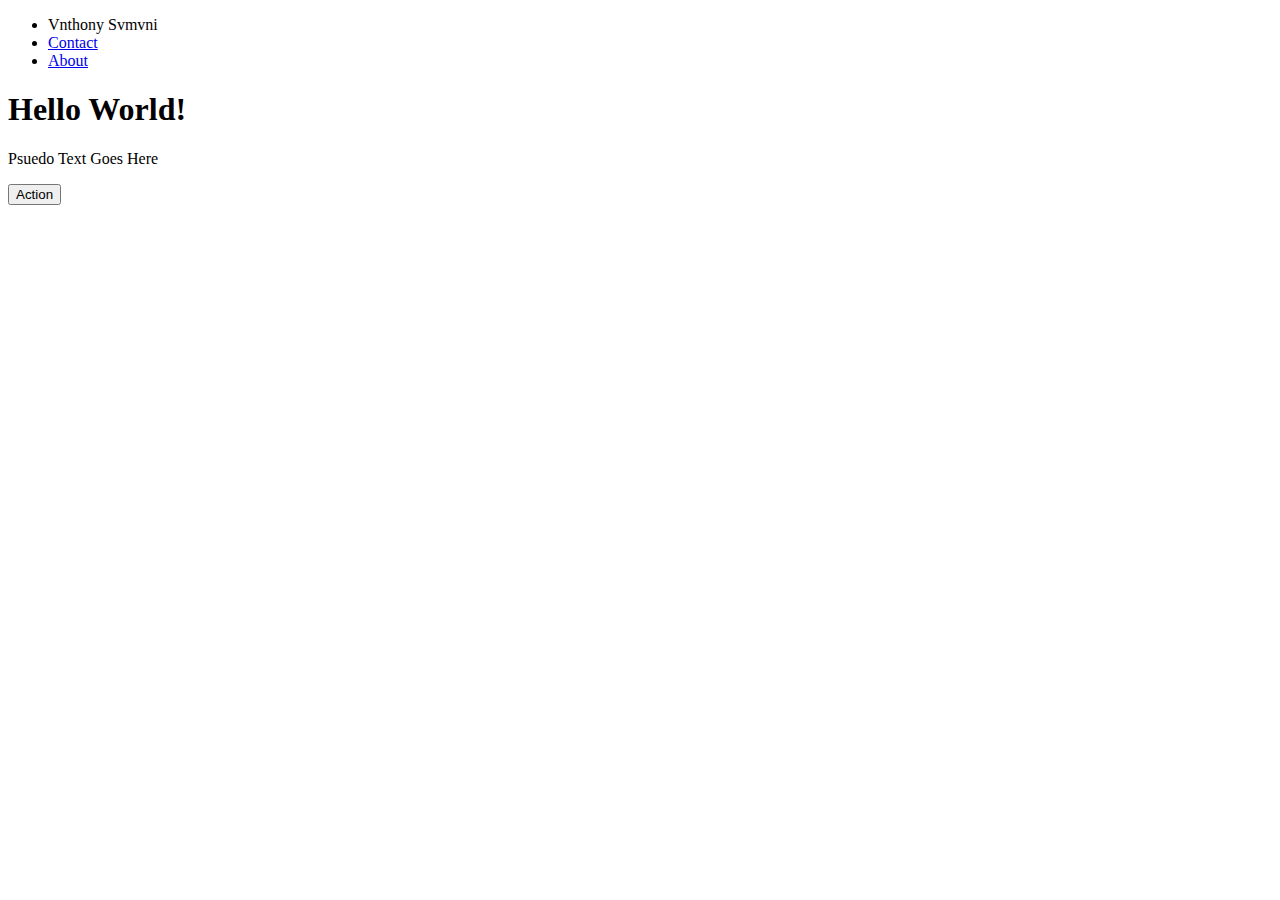
==== index.html @ 174d5a07 "added google fonts and bootstrap" ====
<!DOCTYPE html>
<html lang="en">
    <head>
        <title>Anthony Samani</title>
        <meta charset="utf-8">
        <meta name="viewport" content="width=device-width, initial-scale=1">
        <meta name="description" content="Anthony Samani's portfolio">
        <meta name="keywords" content="Anthony Samani's portfolio">
        <!--Gooogle Fonts -->
        <link rel="preconnect" href="https://fonts.googleapis.com">
        <link rel="preconnect" href="https://fonts.gstatic.com" crossorigin>
        <link href="https://fonts.googleapis.com/css2?family=Montserrat&display=swap" rel="stylesheet">
        <!-- Bootstrap CSS only -->
        <link href="https://cdn.jsdelivr.net/npm/bootstrap@5.2.3/dist/css/bootstrap.min.css" rel="stylesheet" integrity="sha384-rbsA2VBKQhggwzxH7pPCaAqO46MgnOM80zW1RWuH61DGLwZJEdK2Kadq2F9CUG65" crossorigin="anonymous">
        <link rel="stylesheet" href="main.css">
    </head>

    <body>
        <!--navbar starts here-->
            <ul class="navbarList">
                <li class="navbarItem" id="navLogo">Vnthony Svmvni</li>
                <li class="navbarItem"><a href="#">Contact</a></li>
                <li class="navbarItem"><a href="#">About</a></li>
            </ul>
        <!--navbar ends here-->
        <div class="container-fluid align-middle centerHeader">
            <h1>Hello World!</h1>
            <p>Psuedo Text Goes Here</p>
            <button class="btn btn-primary">Action</button>
        </div>
    </body> 
</html>
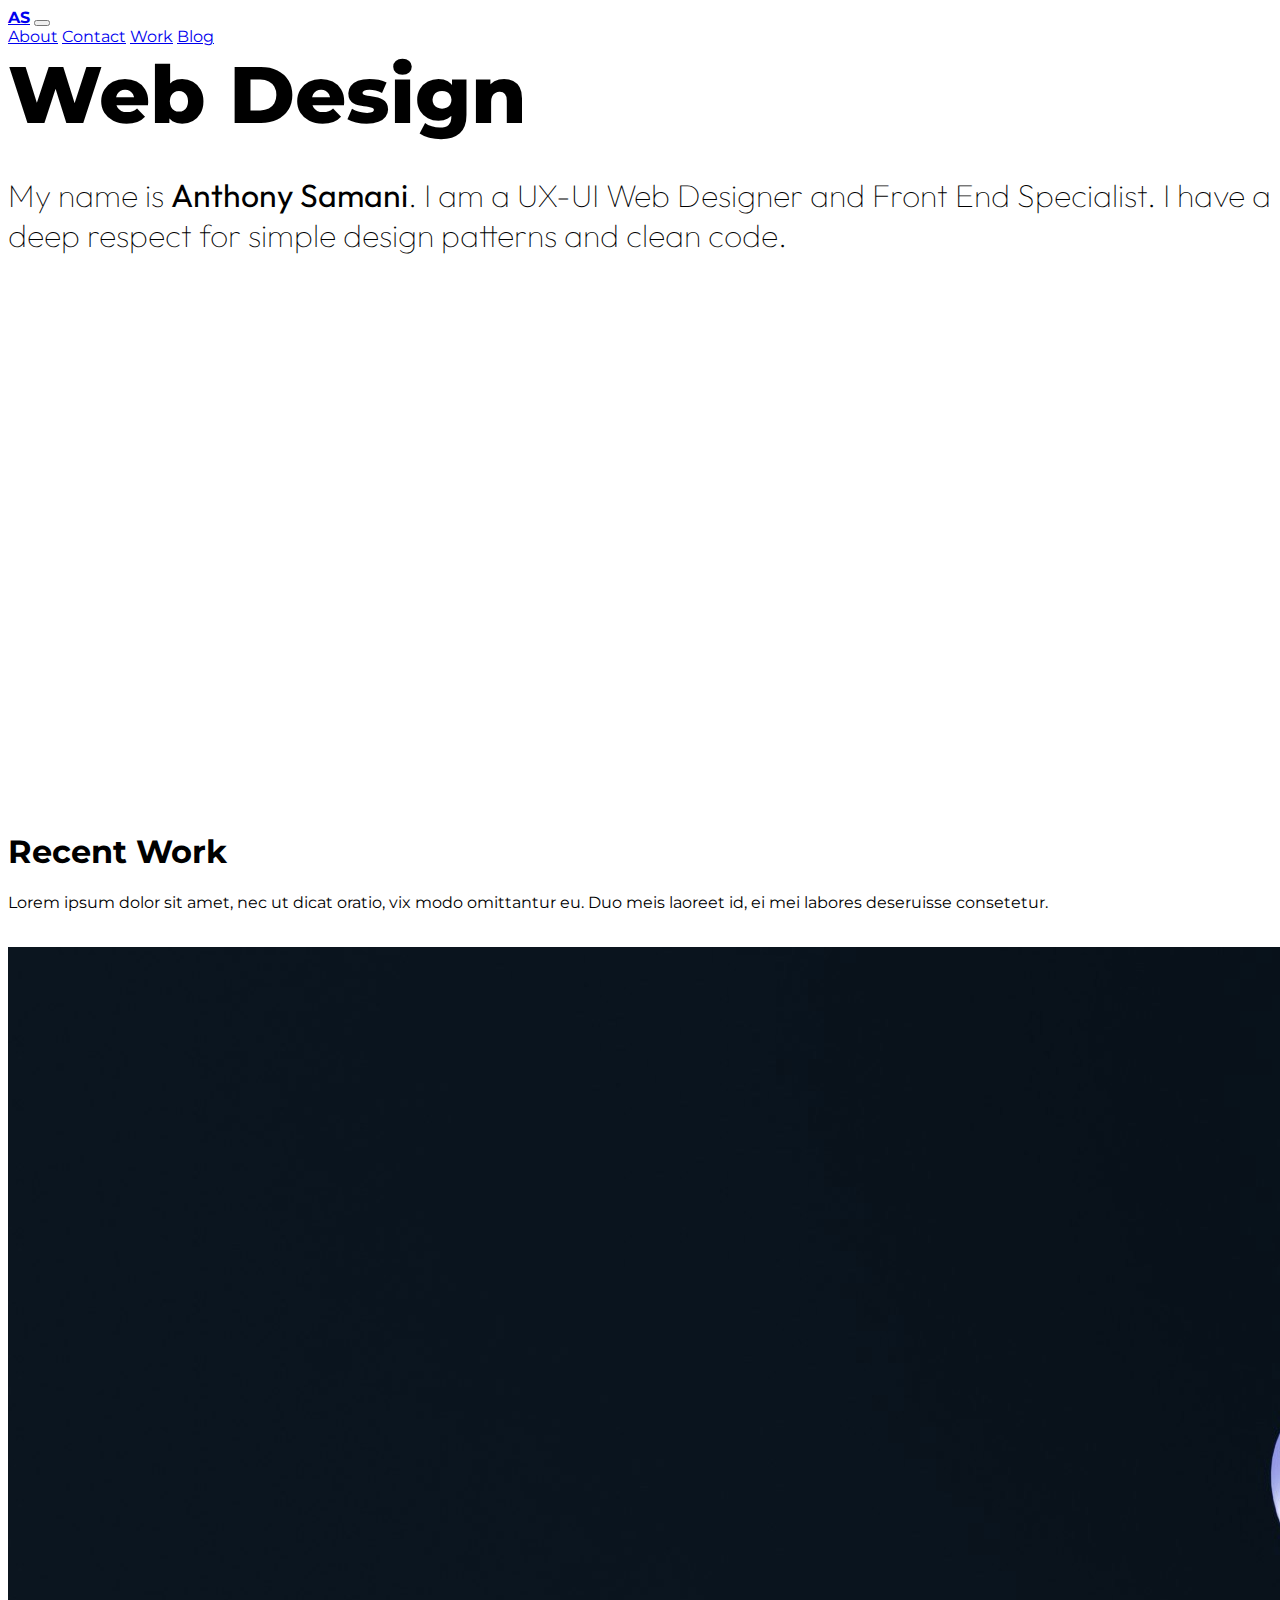
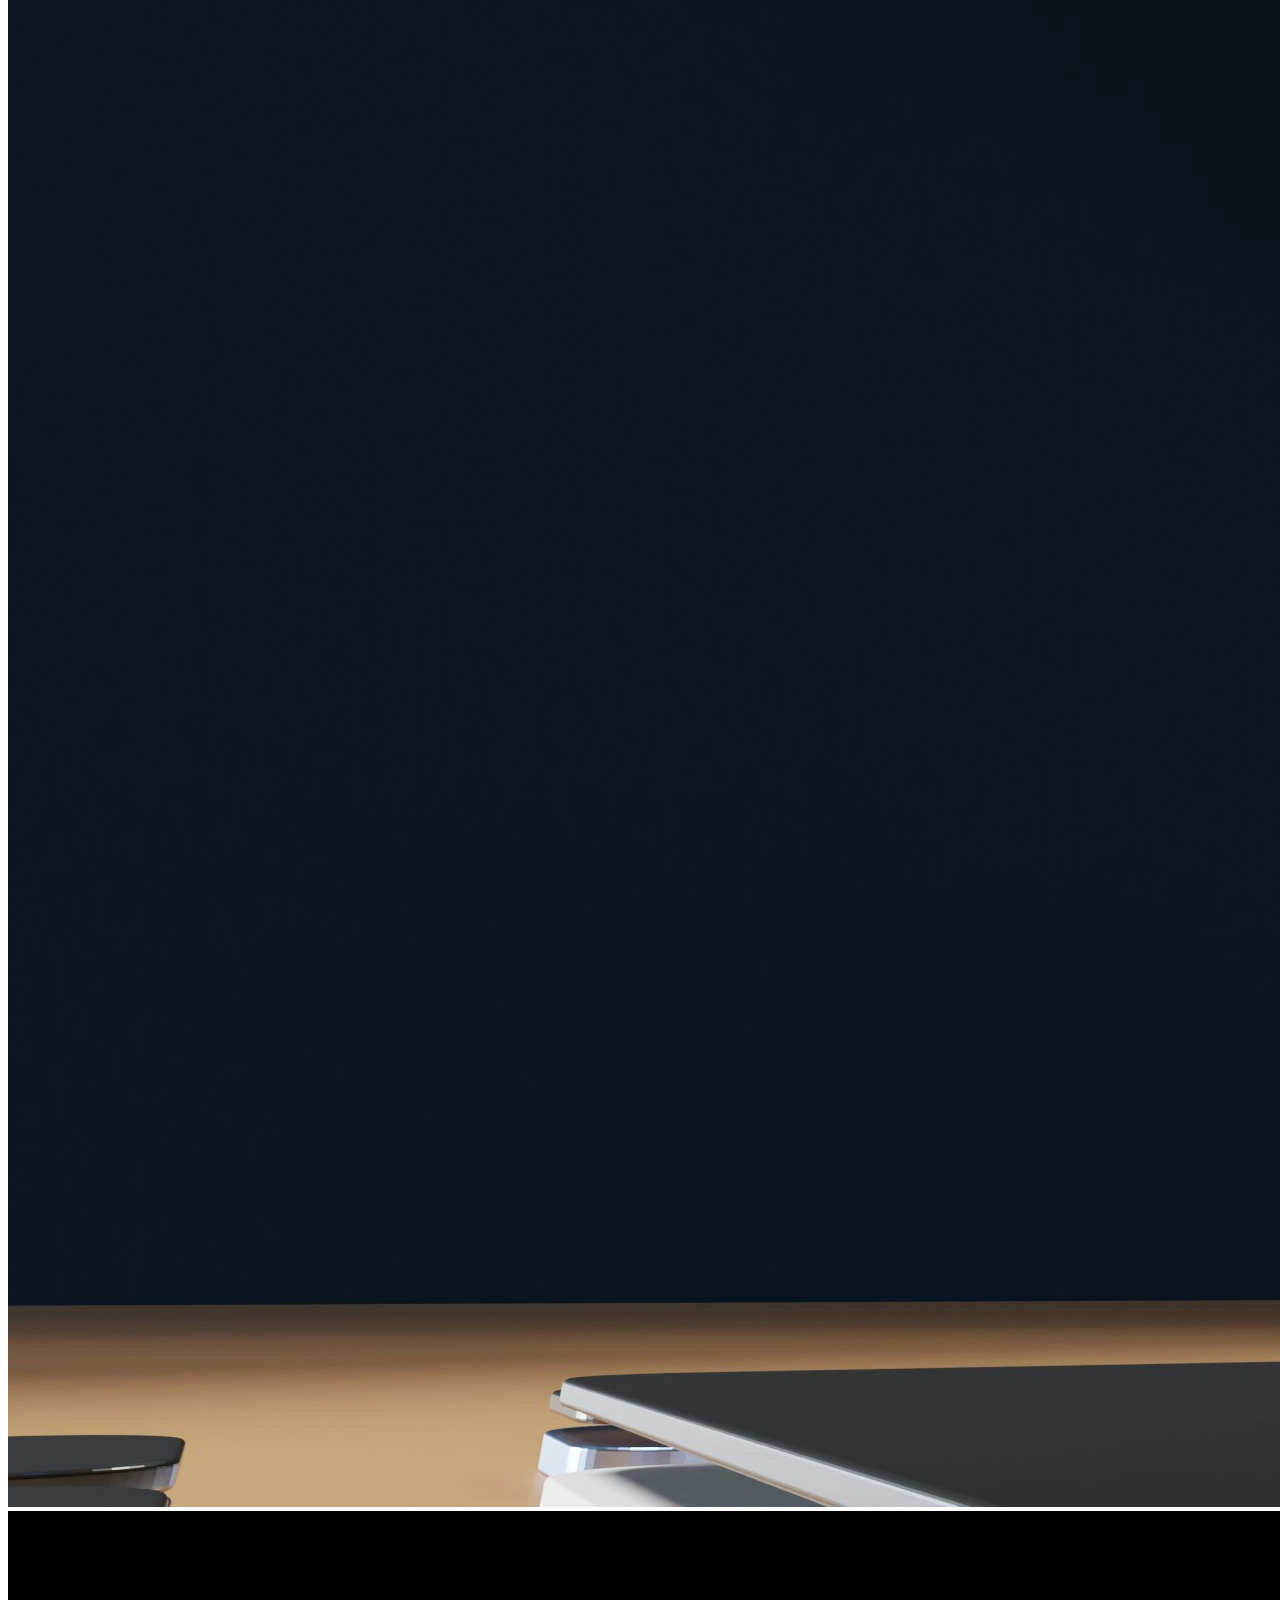
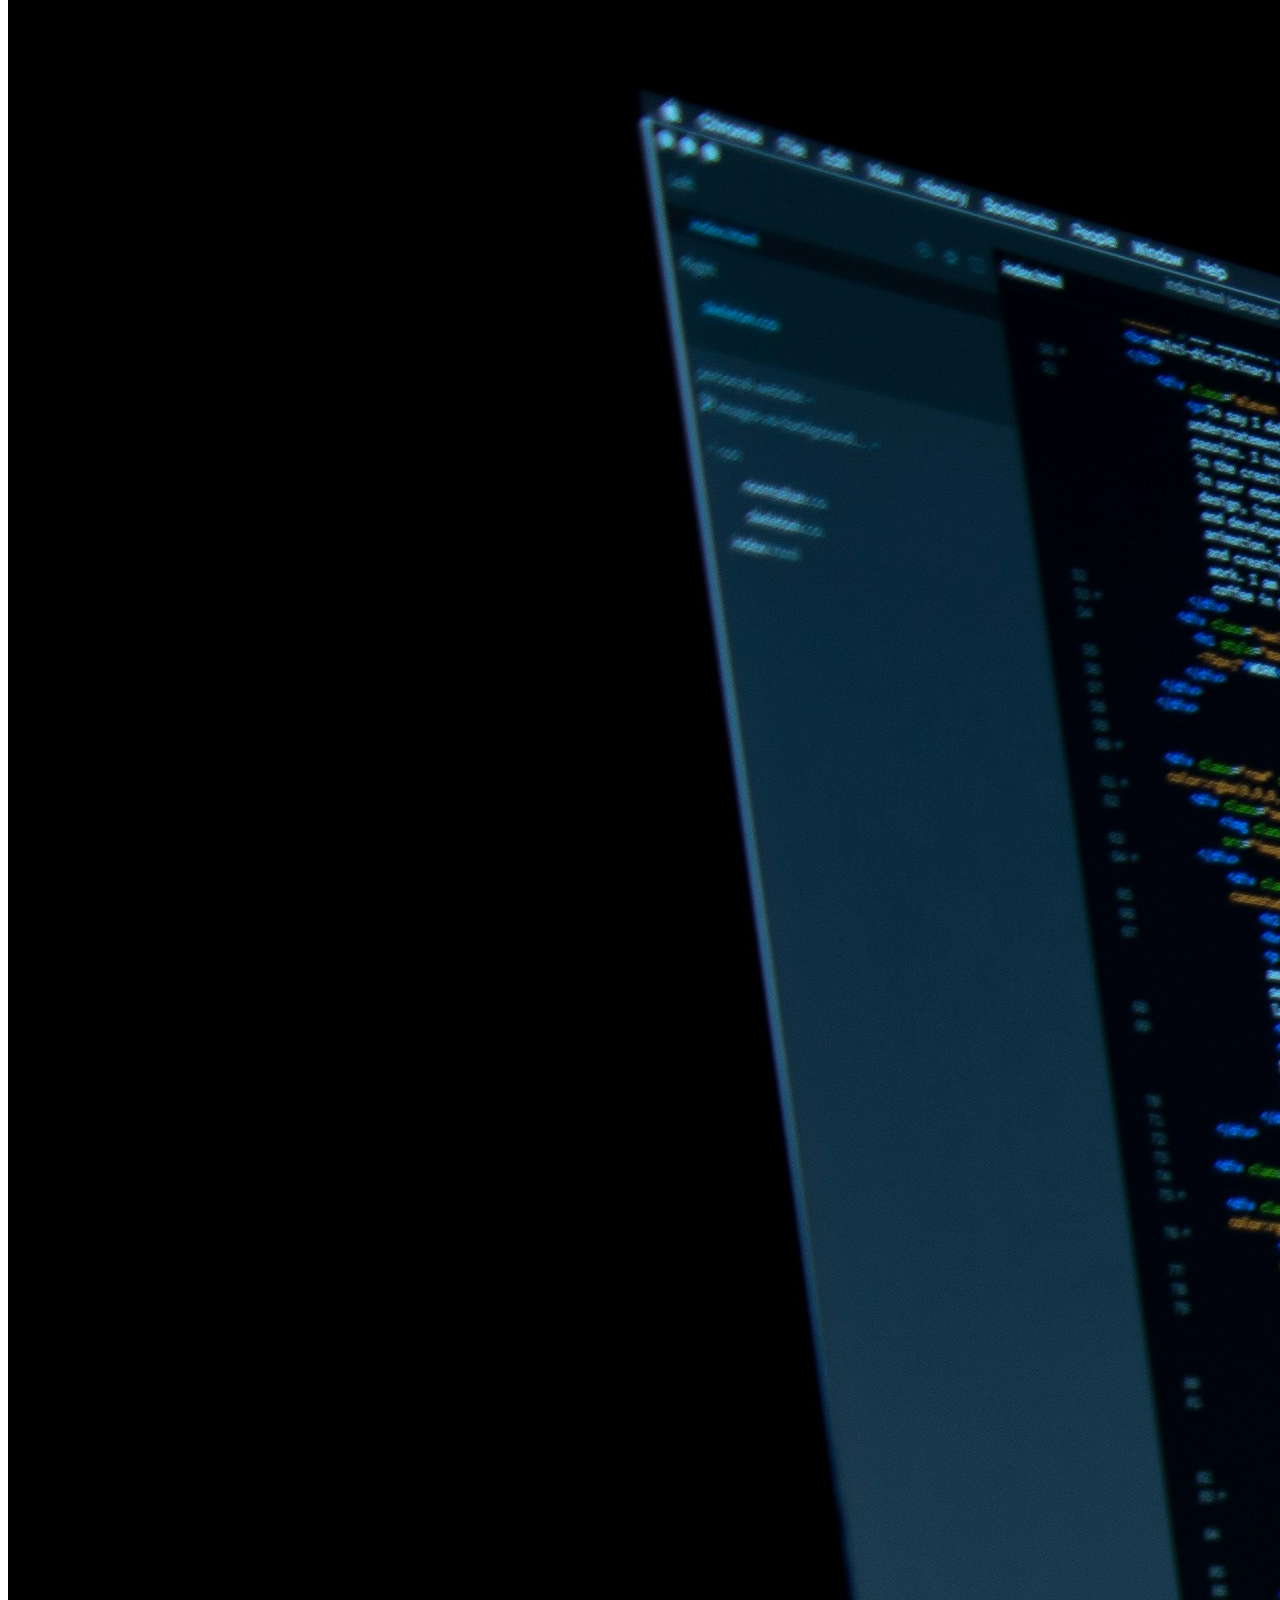
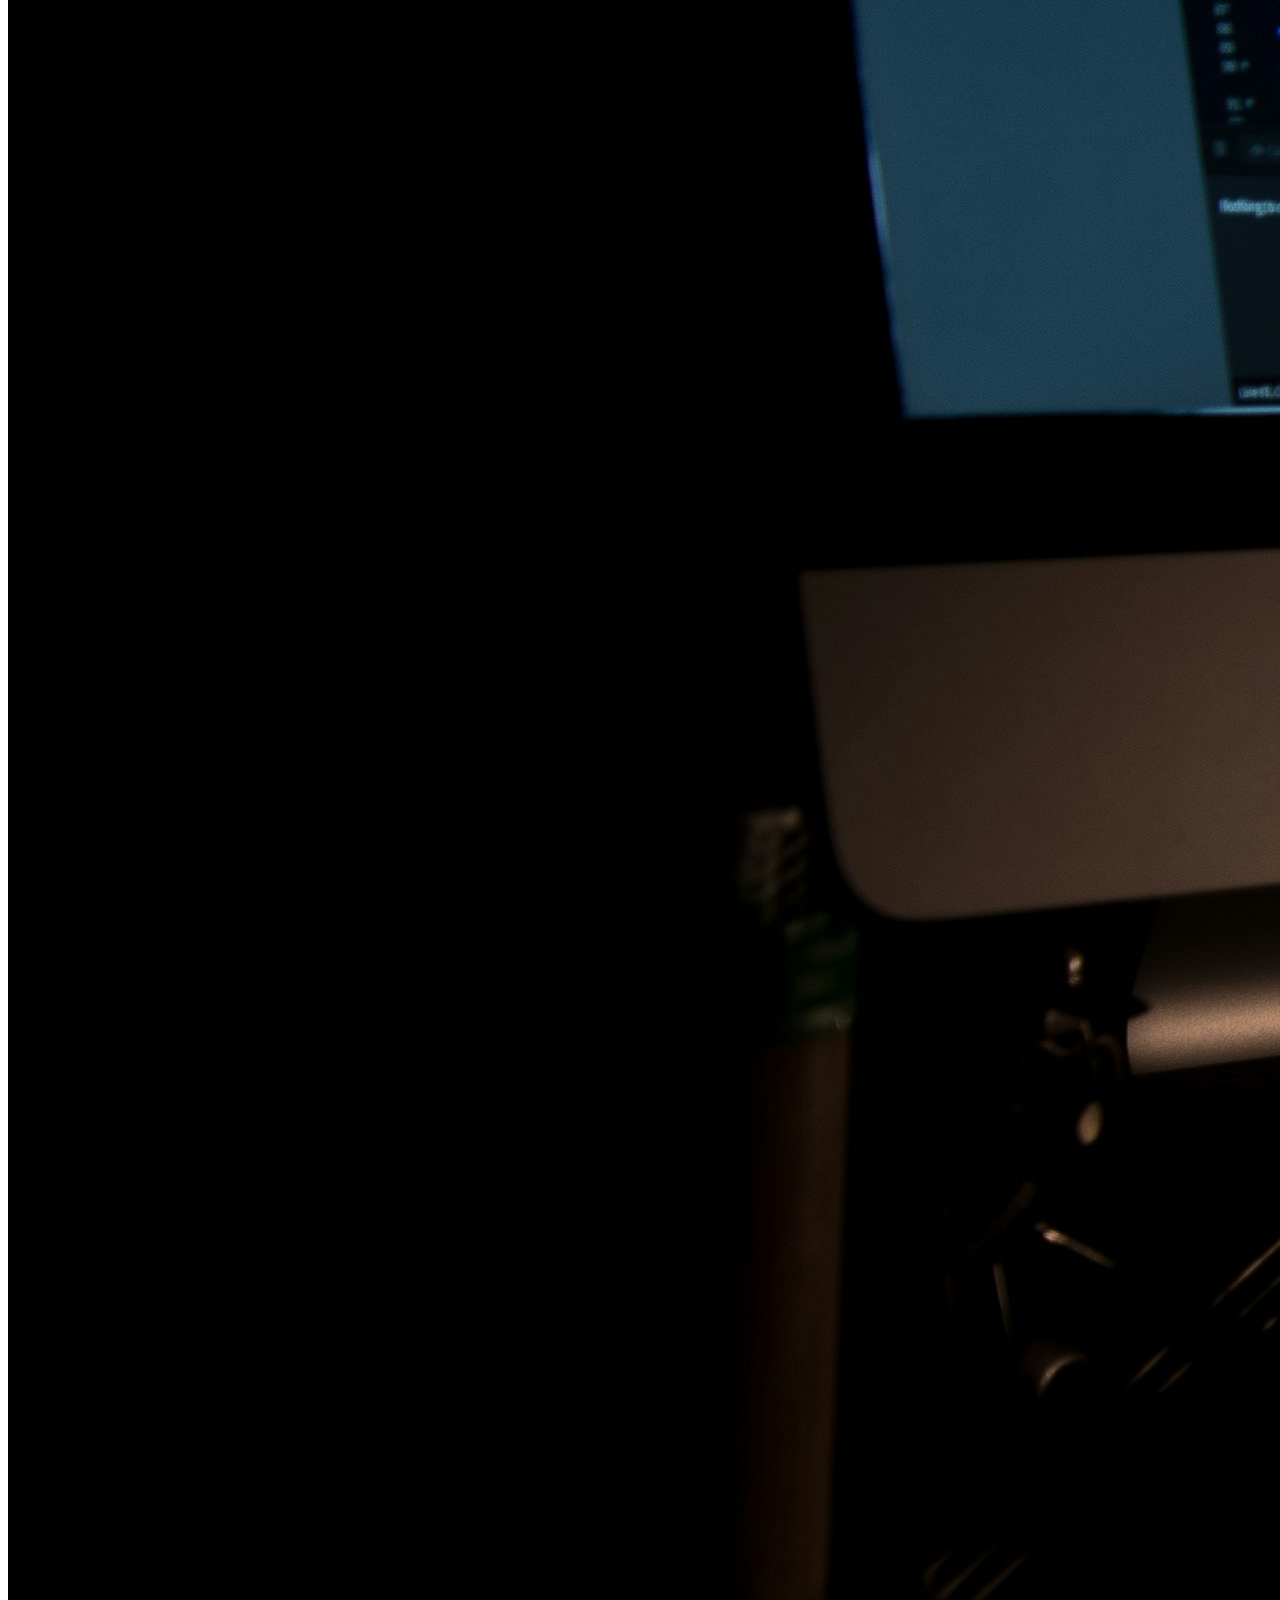
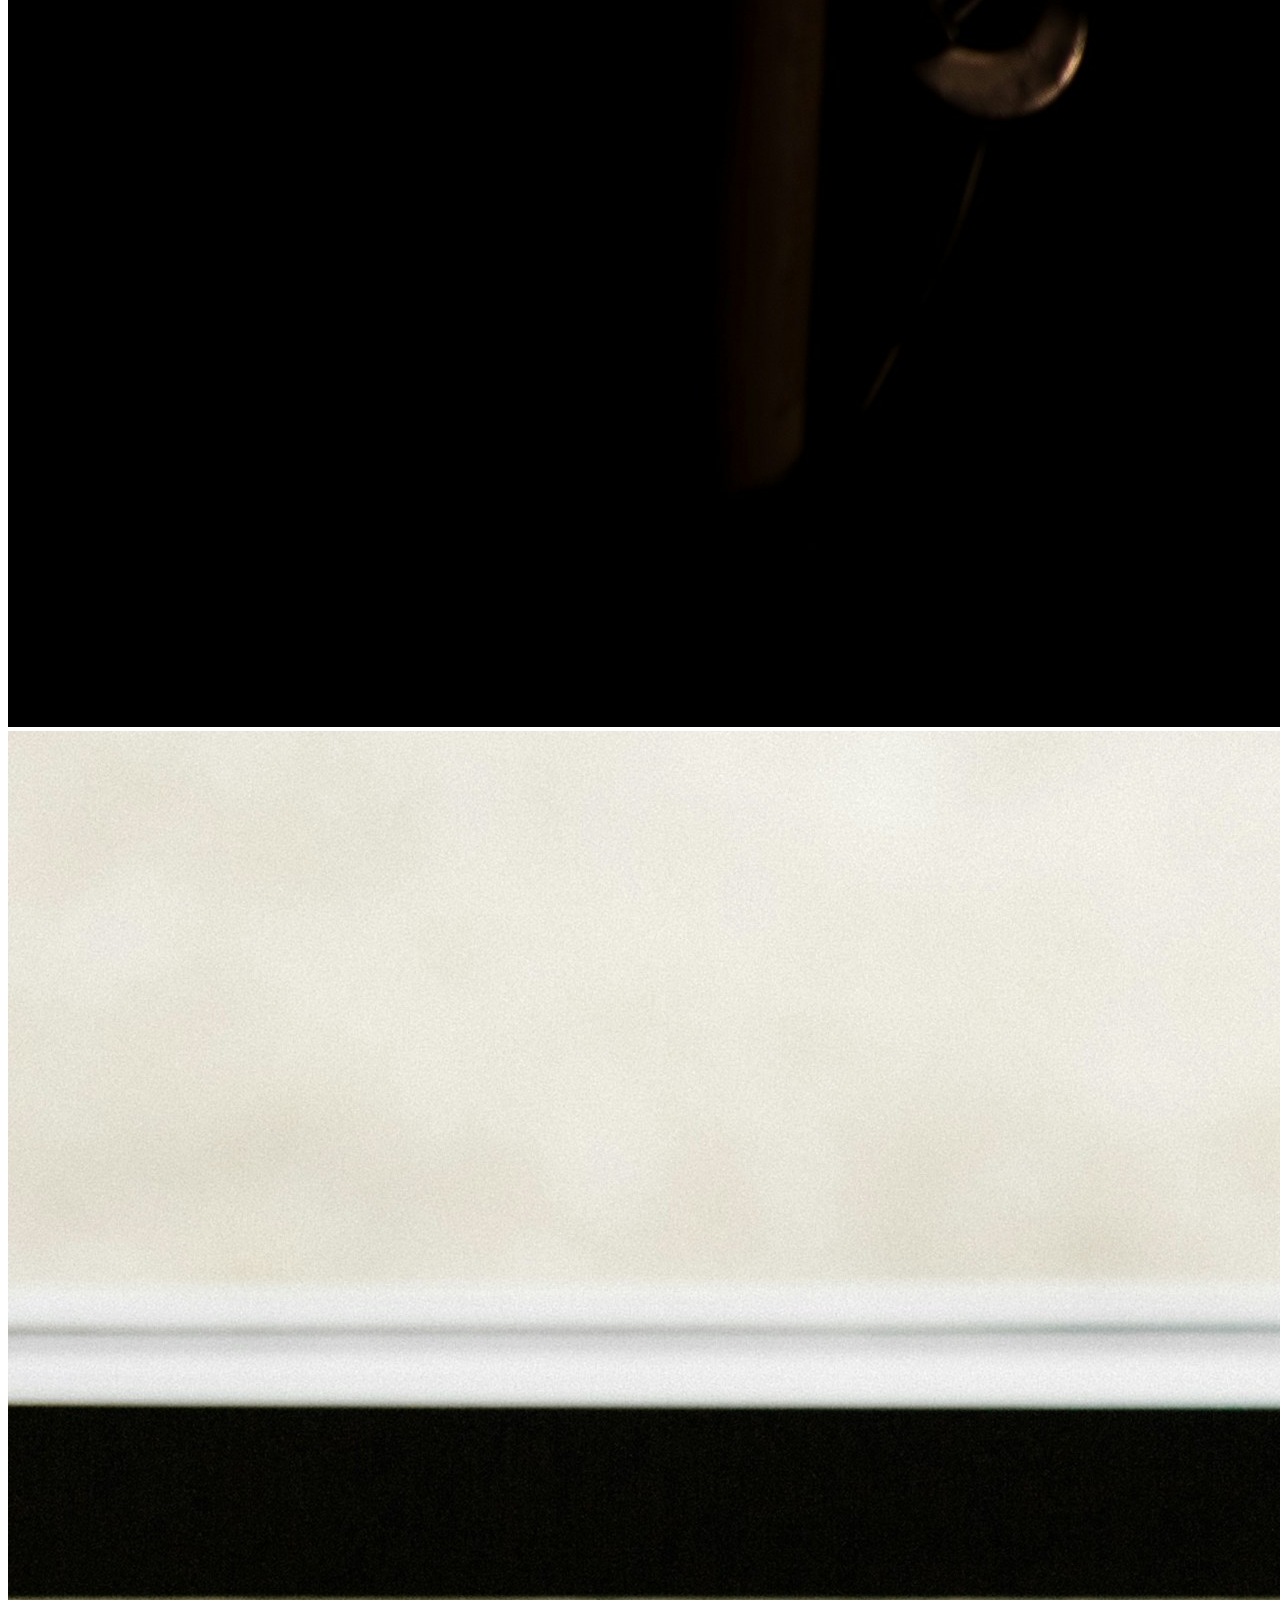
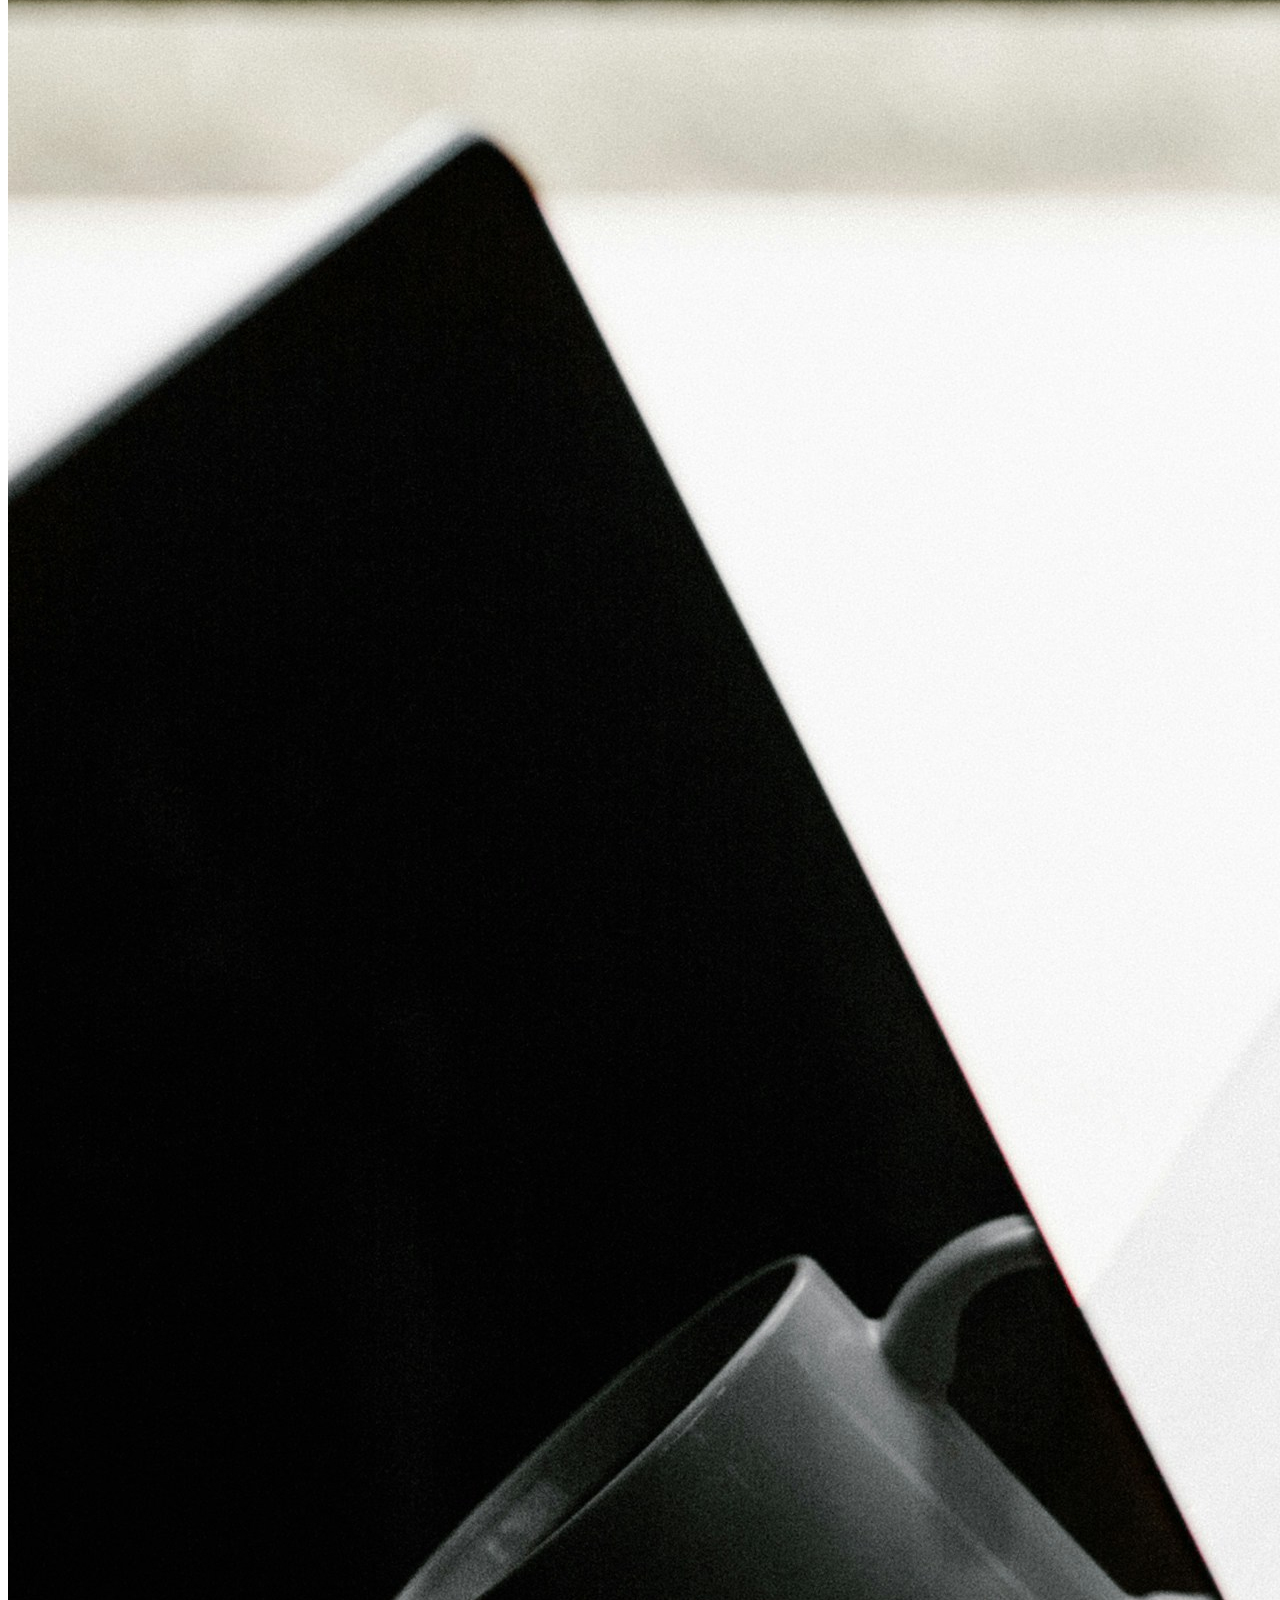
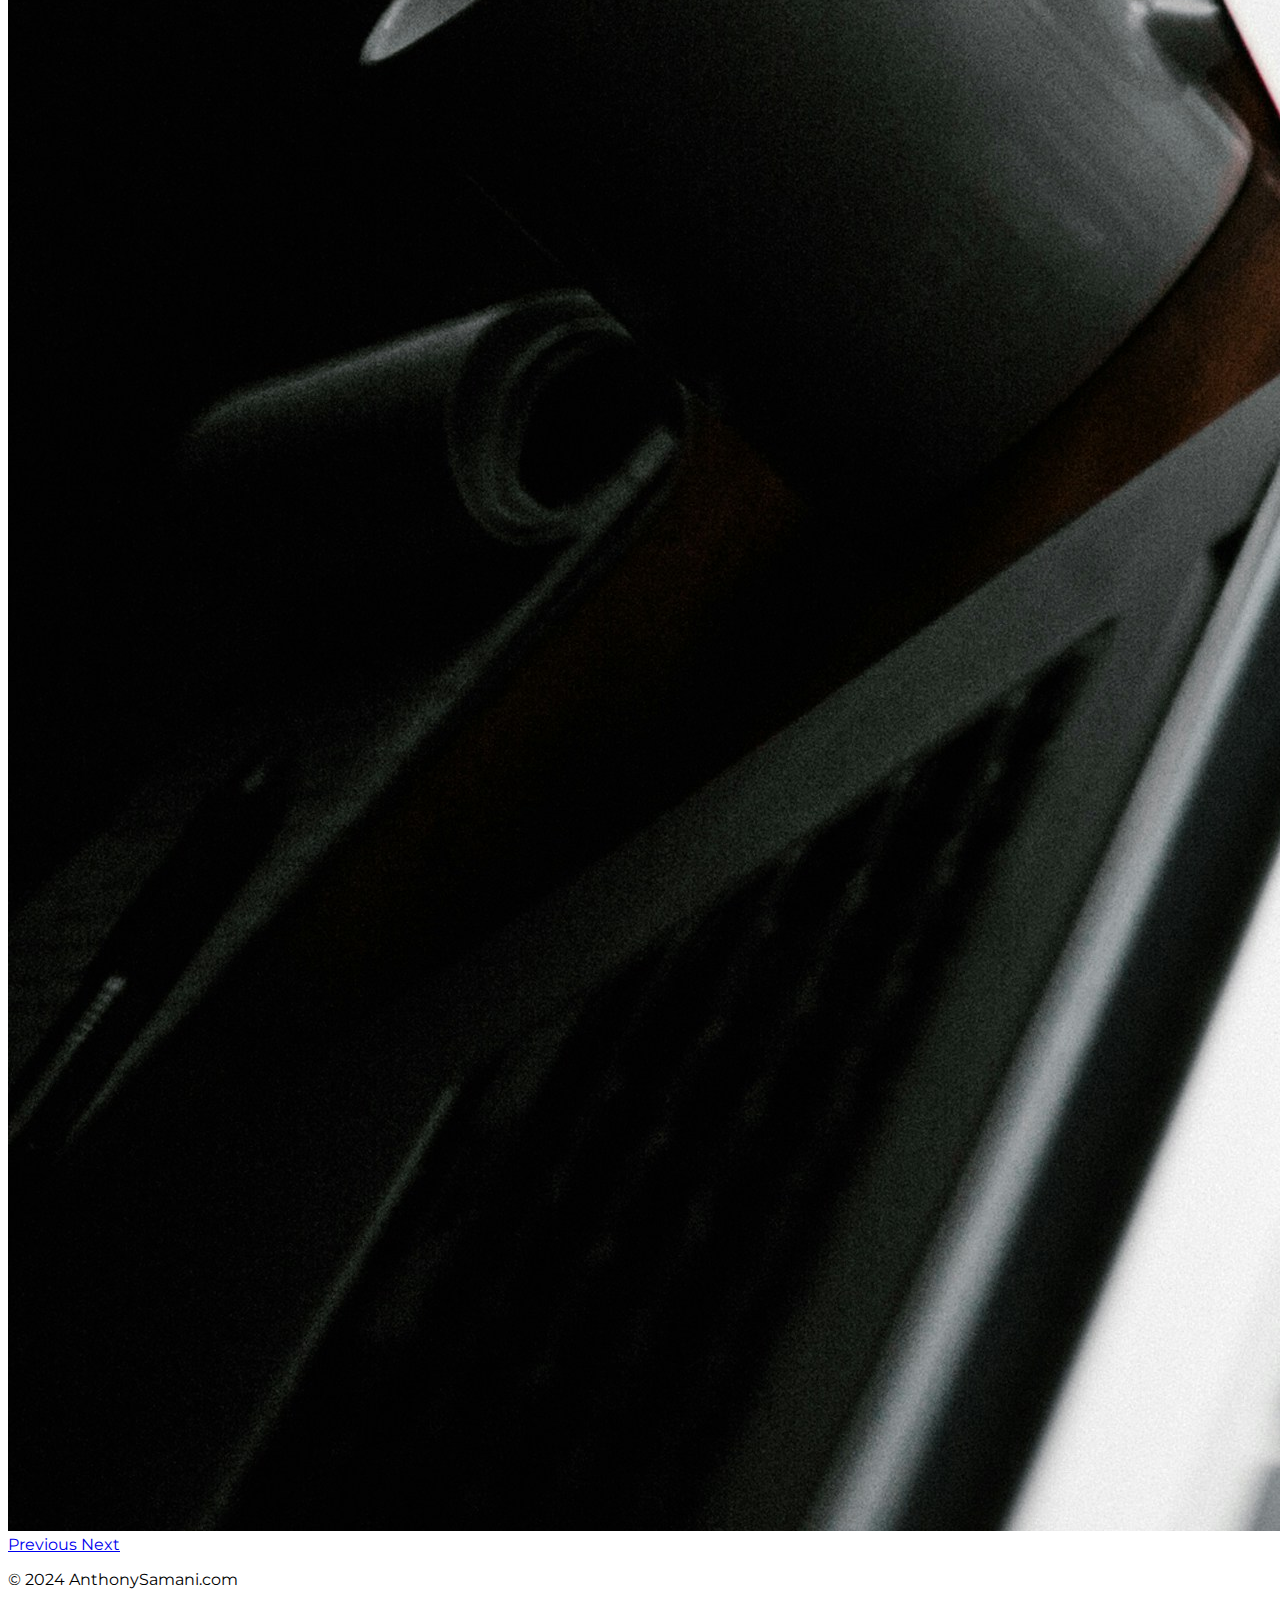
==== commit aa739386: "Basic file structure and layout" ====
--- a/index.html
+++ b/index.html
@@ -1,32 +1,104 @@
-<!DOCTYPE html>
-<html lang="en">
-    <head>
-        <title>Anthony Samani</title>
-        <meta charset="utf-8">
-        <meta name="viewport" content="width=device-width, initial-scale=1">
-        <meta name="description" content="Anthony Samani's portfolio">
-        <meta name="keywords" content="Anthony Samani's portfolio">
-        <!--Gooogle Fonts -->
-        <link rel="preconnect" href="https://fonts.googleapis.com">
-        <link rel="preconnect" href="https://fonts.gstatic.com" crossorigin>
-        <link href="https://fonts.googleapis.com/css2?family=Montserrat&display=swap" rel="stylesheet">
-        <!-- Bootstrap CSS only -->
-        <link href="https://cdn.jsdelivr.net/npm/bootstrap@5.2.3/dist/css/bootstrap.min.css" rel="stylesheet" integrity="sha384-rbsA2VBKQhggwzxH7pPCaAqO46MgnOM80zW1RWuH61DGLwZJEdK2Kadq2F9CUG65" crossorigin="anonymous">
-        <link rel="stylesheet" href="main.css">
-    </head>
-
-    <body>
-        <!--navbar starts here-->
-            <ul class="navbarList">
-                <li class="navbarItem" id="navLogo">Vnthony Svmvni</li>
-                <li class="navbarItem"><a href="#">Contact</a></li>
-                <li class="navbarItem"><a href="#">About</a></li>
-            </ul>
-        <!--navbar ends here-->
-        <div class="container-fluid align-middle centerHeader">
-            <h1>Hello World!</h1>
-            <p>Psuedo Text Goes Here</p>
-            <button class="btn btn-primary">Action</button>
-        </div>
-    </body> 
+<!DOCTYPE html>
+<html lang="en">
+    <head>
+        <!-- Google tag (gtag.js) -->
+        <script async src="https://www.googletagmanager.com/gtag/js?id=G-YFTSWSJB4K"></script>
+        <script>window.dataLayer = window.dataLayer || []; function gtag(){dataLayer.push   (arguments);}
+        gtag('js', new Date());
+        gtag('config', 'G-YFTSWSJB4K');
+        </script>
+        <meta charset="UTF-8">
+        <meta name="description" content="Anthony Samani's personal website designer and developer portfolio">
+        <meta name="keywords" content="Anthony Samani, Website Designer, Web Developer, UX, UI, Fullstack Developer, Front End Developer, Salt Lake City, Utah">
+        <meta name="author" content="Anthony Samani">
+        <meta name="viewport" content="width=device-width, initial-scale=1.0">
+        <!--Google Fonts-->
+        <link rel="preconnect" href="https://fonts.googleapis.com">
+        <link rel="preconnect" href="https://fonts.gstatic.com" crossorigin>
+        <link href="https://fonts.googleapis.com/css2?family=Montserrat:ital,wght@0,100..900;1,100..900&family=Outfit:wght@100..900&display=swap" rel="stylesheet">
+        <!--Bootstrap-->
+        <link href="https://cdn.jsdelivr.net/npm/bootstrap@5.1.3/dist/css/bootstrap.min.css" rel="stylesheet" integrity="sha384-1BmE4kWBq78iYhFldvKuhfTAU6auU8tT94WrHftjDbrCEXSU1oBoqyl2QvZ6jIW3" crossorigin="anonymous">
+        <link href="https://fonts.googleapis.com/css2?family=Muli:wght@400;900&display=swap" rel="stylesheet">
+       <!--icons--> 
+        <link rel="stylesheet" href="https://cdnjs.cloudflare.com/ajax/libs/font-awesome/6.4.0/css/all.min.css" integrity="sha512-iecdLmaskl7CVkqkXNQ/ZH/XLlvWZOJyj7Yy7tcenmpD1ypASozpmT/E0iPtmFIB46ZmdtAc9eNBvH0H/ZpiBw==" crossorigin="anonymous" referrerpolicy="no-referrer" />
+        <link rel="stylesheet" href="src/css/main.css">
+        <link rel="stylesheet" href="src/css/mobile.css">
+
+        <title>Anthony Samani - Web Designer & FullStack Developer.</title>
+    </head>
+    <body>
+      <div class="container-fluid px-3"> 
+        <nav class="navbar navbar-expand-lg navbar-light" style="background-color: white;">
+            <a class="navbar-brand" href="index.html"><b>AS</b></a>
+                <button class="navbar-toggler "type="button" data-toggle="collapse" data-target="#navbarNavAltMarkup"
+                  aria-controls="navbarNavAltMarkup" aria-expanded="false" aria-label="Toggle navigation">
+                    <span class="navbar-toggler-icon"></span>
+                </button>   
+                <!--navbar list items-->
+                <div class="collapse navbar-collapse justify-content-end" id="navbarNavAltMarkup">
+                    <div class="navbar-nav">
+                        <a class="nav-item nav-link disabled" href="#">About</a>
+                        <a class="nav-item nav-link disabled" href="#">Contact</a>
+                        <a class="nav-item nav-link disabled" href="#">Work</a>
+                        <a class="nav-item nav-link disabled" href="#">Blog</a>
+                    </div>
+                </div>
+        </nav>
+        </div>
+        <div class="section p-3 shadow-lg mb-5 bg-white rounded">
+          <div class=" container main-hero">
+            <div class="typing-text py-5">
+              <div class="typing-content"></div>
+            </div>
+            <p id="hero-intro">My name is <b>Anthony Samani</b>. I am a UX-UI Web Designer and Front End Specialist. I have a deep respect for simple design patterns and clean code. </p>
+            <div class="text-muted my-2">
+              <ul style="list-style-type: none; padding: 0;">
+                <li style="text-decoration: none; display: inline-block; padding: 10px; padding-left: 0;"><a href="#"><i class="fa-brands fa-linkedin fa-xl" style="color: black"></i></a></li>
+                <li style="text-decoration: none; display: inline-block; padding: 10px;"><a href="#"><i class="fa-brands fa-github fa-xl" style="color: black"></i></a></li>
+                <li style="text-decoration: none; display: inline-block; padding: 10px;"><a href="#"><i class="fa-brands fa-instagram fa-xl" style="color: black;"></i></a></li>
+          </div>
+          </div>
+        </div>
+        <div class="section">
+          <div class="container">
+            <h1>Recent Work</h1>
+            <p>Lorem ipsum dolor sit amet, nec ut dicat oratio, vix modo omittantur eu. Duo meis laoreet id, ei mei labores deseruisse consetetur. </p>
+            <br>
+            
+            <div id="carouselExampleControls" class="carousel slide" data-ride="carousel">
+              <div class="carousel-inner">
+                <div class="carousel-item active">
+                  <img class="d-block w-100" src="src/imgs/Deploy.jpg" alt="First slide">
+                </div>
+                <div class="carousel-item">
+                  <img class="d-block w-100" src="src/imgs/DesignPhoto.jpg" alt="Second slide">
+                </div>
+                <div class="carousel-item">
+                  <img class="d-block w-100" src="src/imgs/Dev.jpg" alt="Third slide">
+                </div>
+              </div>
+              <a class="carousel-control-prev" href="#carouselExampleControls" role="button" data-slide="prev">
+                <span class="carousel-control-prev-icon" aria-hidden="true"></span>
+                <span class="sr-only">Previous</span>
+              </a>
+              <a class="carousel-control-next" href="#carouselExampleControls" role="button" data-slide="next">
+                <span class="carousel-control-next-icon" aria-hidden="true"></span>
+                <span class="sr-only">Next</span>
+              </a>
+            </div>
+          </div>
+        </div>
+        <footer class="text-muted text-center text-small">
+            <p class="p-5">© 2024 AnthonySamani.com</p>
+        </footer>
+      </div>
+        <!--Bootstrap JS-->
+        <script src="https://code.jquery.com/jquery-3.3.1.slim.min.js" integrity="sha384-q8i/X+965DzO0rT7abK41JStQIAqVgRVzpbzo5smXKp4YfRvH+8abtTE1Pi6jizo" crossorigin="anonymous"></script>
+        <script src="https://cdnjs.cloudflare.com/ajax/libs/popper.js/1.14.7/umd/popper.min.js" integrity="sha384-UO2eT0CpHqdSJQ6hJty5KVphtPhzWj9WO1clHTMGa3JDZwrnQq4sF86dIHNDz0W1" crossorigin="anonymous"></script>
+        <script src="https://stackpath.bootstrapcdn.com/bootstrap/4.3.1/js/bootstrap.min.js" integrity="sha384-JjSmVgyd0p3pXB1rRibZUAYoIIy6OrQ6VrjIEaFf/nJGzIxFDsf4x0xIM+B07jRM" crossorigin="anonymous"></script>
+        <script src="https://cdn.jsdelivr.net/npm/bootstrap@5.1.3/dist/js/bootstrap.bundle.min.js" integrity="sha384-ka7Sk0Gln4gmtz2MlQnikT1wXgYsOg+OMhuP+IlRH9sENBO0LRn5q+8nbTov4+1p" crossorigin="anonymous"></script>
+        <!--Personal JS files-->
+        <script type="text/javascript" src="src/js/navbar.js"></script>
+        <script type="text/javascript" src="src/js/changeEm.js"></script>
+    </body>
 </html>--- a/src/css/main.css
+++ b/src/css/main.css
@@ -0,0 +1,31 @@
+
+:root {
+    --primary-font:"Montserrat", sans-serif;
+    --secondary-font:"Outfit", sans-serif;
+    --primary-color: black;
+    --secondary-color: limegreen;
+    --jumbo-font: 7em; /*primarily used on hero-sec main display. */
+}
+
+body {
+    font-family: var(--primary-font);
+}
+.main-hero {
+    height: 85vh;
+}
+#hero-intro {
+    font-family: var(--secondary-font);
+    font-weight: 100;
+    font-size: 2em;
+}
+.typing-text {
+    font-size: 5em;
+    font-weight: 800;
+    margin: 0;
+    padding: 0; 
+    max-width: 80%;
+}
+.carousel-inner {
+    border-radius: 10px;
+}
+
--- a/src/css/mobile.css
+++ b/src/css/mobile.css
@@ -0,0 +1,50 @@
+/*// X-Small devices (portrait phones, less than 576px)
+// No media query for `xs` since this is the default in Bootstrap
+
+// Small devices (landscape phones, 576px and up)
+@media (min-width: 576px) { ... }
+
+// Medium devices (tablets, 768px and up)
+@media (min-width: 768px) { ... }
+
+// Large devices (desktops, 992px and up)
+@media (min-width: 992px) { ... }
+
+// X-Large devices (large desktops, 1200px and up)
+@media (min-width: 1200px) { ... }
+
+// XX-Large devices (larger desktops, 1400px and up)
+@media (min-width: 1400px) { ... }*/
+
+@media (max-width: 992px) { 
+    .main-hero {
+        max-height: 80vh;
+    }
+    .typing-text {
+        font-size: 4em;
+        max-width: 90%;
+    }
+
+ }
+
+ @media (max-width: 768px) { 
+    .main-hero {
+        max-height: 70vh;
+    }
+    .typing-text {
+        font-size: 2.5em;
+    }
+ }
+
+ @media (max-width: 768px) { 
+    .main-hero {
+        max-height: 55vh;
+    }
+    .typing-text {
+        font-size: 2.5em;
+    }
+    #hero-intro {
+        font-size: 1.3em;
+    
+    }
+ }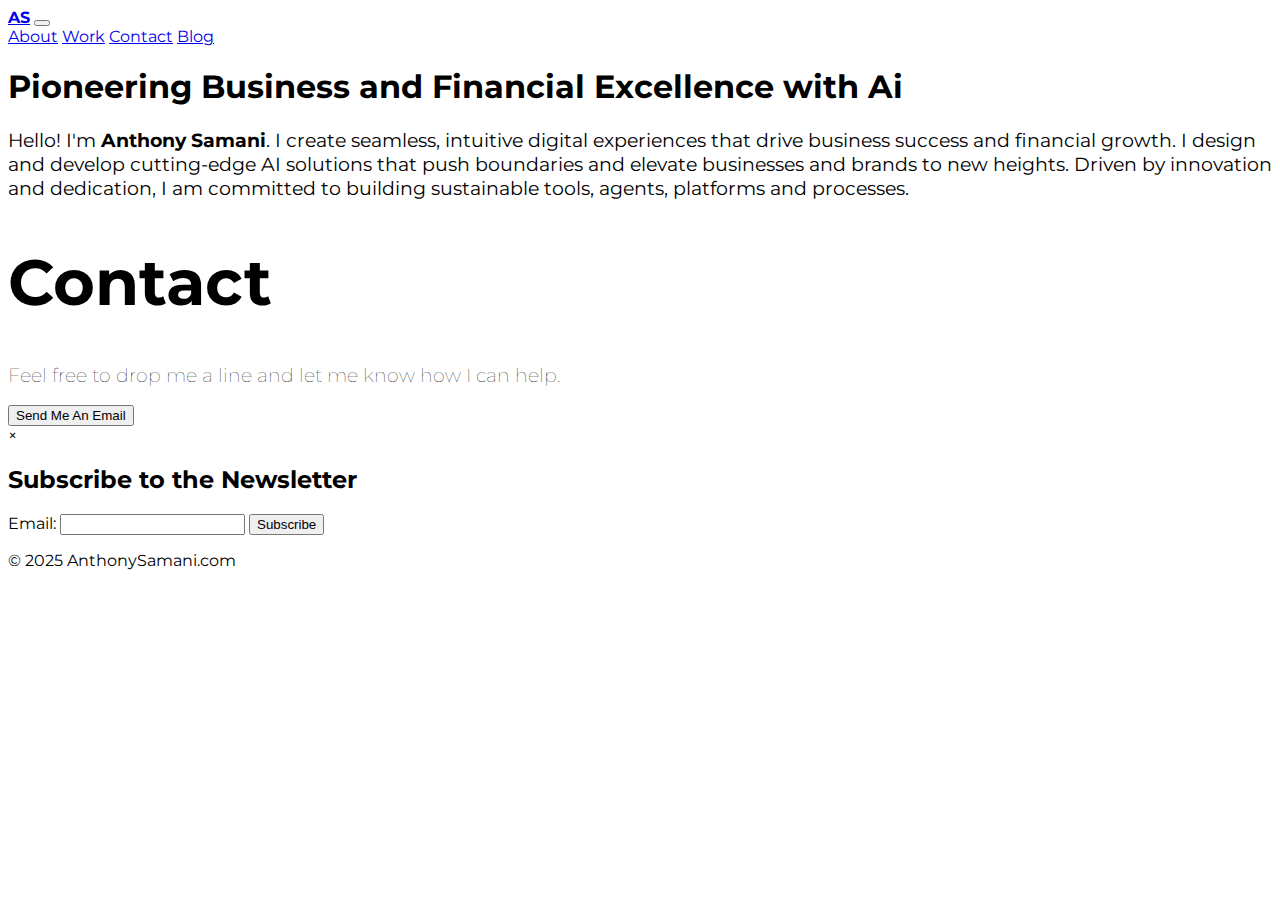
==== commit 712eab82: "added modal to collect emails for newsletter." ====
--- a/index.html
+++ b/index.html
@@ -8,8 +8,8 @@
         gtag('config', 'G-YFTSWSJB4K');
         </script>
         <meta charset="UTF-8">
-        <meta name="description" content="Anthony Samani's personal website designer and developer portfolio">
-        <meta name="keywords" content="Anthony Samani, Website Designer, Web Developer, UX, UI, Fullstack Developer, Front End Developer, Salt Lake City, Utah">
+        <meta name="description" content="Anthony Samani's website ">
+        <meta name="keywords" content="Anthony Samani, Web Designer, Web Developer, Ai Developer, retail investor.">
         <meta name="author" content="Anthony Samani">
         <meta name="viewport" content="width=device-width, initial-scale=1.0">
         <!--Google Fonts-->
@@ -23,73 +23,58 @@
         <link rel="stylesheet" href="https://cdnjs.cloudflare.com/ajax/libs/font-awesome/6.4.0/css/all.min.css" integrity="sha512-iecdLmaskl7CVkqkXNQ/ZH/XLlvWZOJyj7Yy7tcenmpD1ypASozpmT/E0iPtmFIB46ZmdtAc9eNBvH0H/ZpiBw==" crossorigin="anonymous" referrerpolicy="no-referrer" />
         <link rel="stylesheet" href="src/css/main.css">
         <link rel="stylesheet" href="src/css/mobile.css">
-
-        <title>Anthony Samani - Web Designer & FullStack Developer.</title>
+        <title>AnthonySamani.com</title>
     </head>
     <body>
       <div class="container-fluid px-3"> 
         <nav class="navbar navbar-expand-lg navbar-light" style="background-color: white;">
             <a class="navbar-brand" href="index.html"><b>AS</b></a>
-                <button class="navbar-toggler "type="button" data-toggle="collapse" data-target="#navbarNavAltMarkup"
-                  aria-controls="navbarNavAltMarkup" aria-expanded="false" aria-label="Toggle navigation">
-                    <span class="navbar-toggler-icon"></span>
-                </button>   
-                <!--navbar list items-->
-                <div class="collapse navbar-collapse justify-content-end" id="navbarNavAltMarkup">
-                    <div class="navbar-nav">
-                        <a class="nav-item nav-link disabled" href="#">About</a>
-                        <a class="nav-item nav-link disabled" href="#">Contact</a>
-                        <a class="nav-item nav-link disabled" href="#">Work</a>
-                        <a class="nav-item nav-link disabled" href="#">Blog</a>
-                    </div>
-                </div>
-        </nav>
+            <button class="navbar-toggler "type="button" data-toggle="collapse" data-target="#navbarNavAltMarkup" aria-controls="navbarNavAltMarkup" aria-expanded="false" aria-label="Toggle navigation">
+            <span class="navbar-toggler-icon"></span>
+            </button>   
+            <!--navbar list items-->
+            <div class="collapse navbar-collapse justify-content-end" id="navbarNavAltMarkup">
+              <div class="navbar-nav">
+                <a class="nav-item nav-link disabled" href="about.html">About</a>
+                <a class="nav-item nav-link disabled" href="portfolio.html">Work</a>
+                <a class="nav-item nav-link" href="#contact">Contact</a>
+                <a class="nav-item nav-link disabled" href="#">Blog</a>
+              </div>
+            </div>
+          </nav>
         </div>
-        <div class="section p-3 shadow-lg mb-5 bg-white rounded">
-          <div class=" container main-hero">
-            <div class="typing-text py-5">
-              <div class="typing-content"></div>
-            </div>
-            <p id="hero-intro">My name is <b>Anthony Samani</b>. I am a UX-UI Web Designer and Front End Specialist. I have a deep respect for simple design patterns and clean code. </p>
-            <div class="text-muted my-2">
-              <ul style="list-style-type: none; padding: 0;">
-                <li style="text-decoration: none; display: inline-block; padding: 10px; padding-left: 0;"><a href="#"><i class="fa-brands fa-linkedin fa-xl" style="color: black"></i></a></li>
-                <li style="text-decoration: none; display: inline-block; padding: 10px;"><a href="#"><i class="fa-brands fa-github fa-xl" style="color: black"></i></a></li>
-                <li style="text-decoration: none; display: inline-block; padding: 10px;"><a href="#"><i class="fa-brands fa-instagram fa-xl" style="color: black;"></i></a></li>
-          </div>
+        <div class="hero p-4 shadow-lg bg-white rounded"> 
+          <div class="container">
+            <h1 class="mb-4">Pioneering Business and Financial Excellence with Ai</h1>
+            <p style="font-size: 1.2em">Hello! I'm <b>Anthony Samani</b>. I create seamless, intuitive digital experiences that drive business success and financial growth. I design and develop cutting-edge AI solutions that push boundaries and elevate businesses and brands to new heights. Driven by innovation and dedication, I am committed to building sustainable tools, agents, platforms and processes.</p>
           </div>
         </div>
-        <div class="section">
-          <div class="container">
-            <h1>Recent Work</h1>
-            <p>Lorem ipsum dolor sit amet, nec ut dicat oratio, vix modo omittantur eu. Duo meis laoreet id, ei mei labores deseruisse consetetur. </p>
-            <br>
-            
-            <div id="carouselExampleControls" class="carousel slide" data-ride="carousel">
-              <div class="carousel-inner">
-                <div class="carousel-item active">
-                  <img class="d-block w-100" src="src/imgs/Deploy.jpg" alt="First slide">
-                </div>
-                <div class="carousel-item">
-                  <img class="d-block w-100" src="src/imgs/DesignPhoto.jpg" alt="Second slide">
-                </div>
-                <div class="carousel-item">
-                  <img class="d-block w-100" src="src/imgs/Dev.jpg" alt="Third slide">
-                </div>
-              </div>
-              <a class="carousel-control-prev" href="#carouselExampleControls" role="button" data-slide="prev">
-                <span class="carousel-control-prev-icon" aria-hidden="true"></span>
-                <span class="sr-only">Previous</span>
-              </a>
-              <a class="carousel-control-next" href="#carouselExampleControls" role="button" data-slide="next">
-                <span class="carousel-control-next-icon" aria-hidden="true"></span>
-                <span class="sr-only">Next</span>
-              </a>
+        <section id="contact" class="py-5 text-center">
+          <div class="row py-lg-5">
+            <div class="col-lg-6 col-md-8 mx-auto">
+              <h1 class="pb-4" style="font-size: 4em; font-weight: bold;">Contact</h1>
+              <h3 class=" mb-4" style="font-weight: lighter;">Feel free to drop me a line and let me know how I can help.</h3>
+              <button class="btn btn-outline-dark"> <a href="mailto:vnthonysvmvni@gmail.com " style="text-decoration: none; color: black;">Send Me An Email</a></button>  
             </div>
           </div>
-        </div>
+        </section>
+<!-- Modal Structure -->
+<div id="emailModal" class="modal">
+  <div class="modal-content">
+      <span class="close">&times;</span>
+      <h2>Subscribe to the Newsletter</h2>
+      <form action="save_email.php" method="POST">
+          <label for="email">Email:</label>
+          <input type="email" id="email" name="email" required>
+          <button type="submit">Subscribe</button>
+      </form>
+  </div>
+</div>
+
+
+        
         <footer class="text-muted text-center text-small">
-            <p class="p-5">© 2024 AnthonySamani.com</p>
+            <p class="p-5">© 2025 AnthonySamani.com</p>
         </footer>
       </div>
         <!--Bootstrap JS-->
@@ -101,4 +86,4 @@
         <script type="text/javascript" src="src/js/navbar.js"></script>
         <script type="text/javascript" src="src/js/changeEm.js"></script>
     </body>
-</html>+</html> 